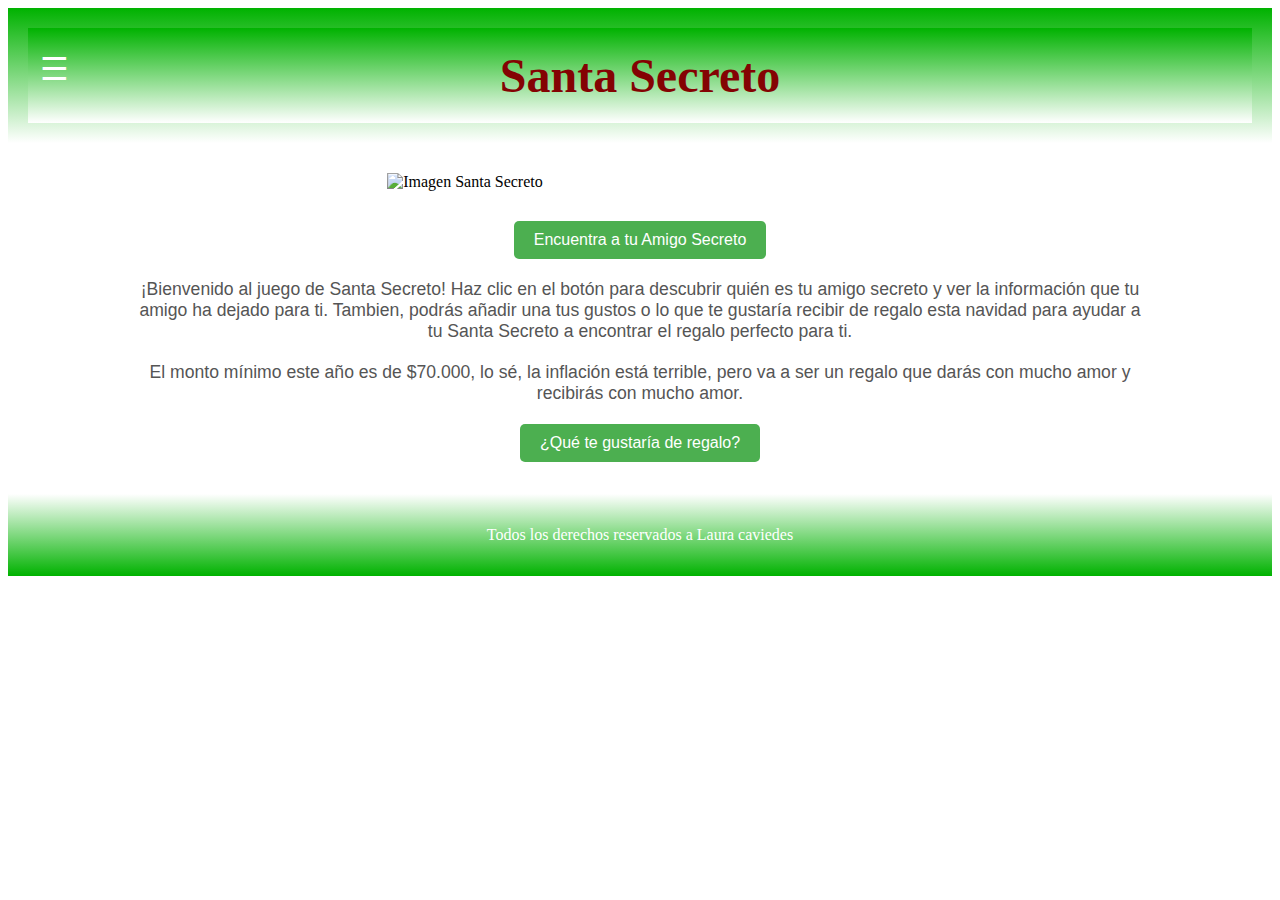
==== pages/Carmenza-GT4R5.html @ 60838bf9 "copy right" ====
<!DOCTYPE html>
<html lang="es">
<head>
  <meta charset="UTF-8">
  <meta name="viewport" content="width=device-width, initial-scale=1.0">
  <title>Carmenza-GT4R5</title>
  <link rel="stylesheet" href="../styles.css">
</head>
<body>
  <!-- Encabezado con fondo verde degradé -->
  <header>
    <!-- Botón de menú en la izquierda -->
    <button id="menuBtn" class="menu-btn" onclick="toggleMenu()">☰</button>
    <!-- Título -->
    <h1>Santa Secreto</h1>
  </header>
  <div id="menu" class="menu">
    <ul>
      <li><a href="../index.html" onclick="redirigir('AlbaLu')">AlbaLu</a></li>
      <li><a href="Carmenza-GT4R5.html" onclick="redirigir('Carmenza')">Carmenza</a></li>
      <li><a href="../index.html" onclick="redirigir('Elizabet')">Elizabet</a></li>
      <li><a href="../index.html" onclick="redirigir('GloGlo')">GloGlo</a></li>
      <li><a href="../index.html" onclick="redirigir('Hugo')">Hugo</a></li>
      <li><a href="../index.html" onclick="redirigir('Javier')">Javier</a></li>
      <li><a href="../index.html" onclick="redirigir('JuanDi')">JuanDi</a></li>
      <li><a href="../index.html" onclick="redirigir('Laura')">Laura</a></li>
      <li><a href="../index.html" onclick="redirigir('Oscar')">Oscar</a></li>
      <li><a href="../index.html" onclick="redirigir('Paula')">Paula</a></li>
    </ul>
  </div>
  <!-- Fila con imagen de SS.png y botón -->
  <section class="contenido">
    <!-- Contenedor de la imagen y la información -->
    <div class="informacion-container">
      <!-- Imagen centrada de SS.png -->
      <img id="imagen" src="../img/SS.png" alt="Imagen Santa Secreto" class="imagen-ss">

      <!-- Contenedor de la información -->
      <div id="informacionAmigo" class="informacion">
        <p id="nombreAmigo"></p>
        <p id="descripcionAmigo"></p>
      </div>
    </div>
  
    <!-- Botón de mostrar información -->
    <button id="mostrarInformacionBtn" onclick="mostrarInformacion()">Encuentra a tu Amigo Secreto</button>
  
    <!-- Párrafo con instrucciones -->
    <p id="instrucciones">
      ¡Bienvenido al juego de Santa Secreto! Haz clic en el botón para descubrir quién es tu amigo secreto y ver la información que tu amigo ha dejado para ti. Tambien, podrás añadir una tus gustos o lo que te gustaría recibir de regalo esta navidad para ayudar a tu Santa Secreto a encontrar el regalo perfecto para ti.  
    </p>
    <p id="instrucciones">
      El monto mínimo este año es de $70.000, lo sé, la inflación está terrible, pero va a ser un regalo que darás con mucho amor y recibirás con mucho amor.
    </p>
    <!-- Botón de mostrar descripción -->
    <button id="descripcionBtn" onclick="mostrarFormulario()">¿Qué te gustaría de regalo?</button>
  
    <!-- Formulario para la descripción -->
    <div id="formulario" class="formulario">
      <textarea id="descripcion" placeholder="Ayúdale a tu amigo secreto dándole pistas para que sepa qué regalarte."></textarea>
      <button id="enviarBtn">Enviar</button>
    </div>
  </section>  <footer class="footer">
    <p class="footer__texto">
        Todos los derechos reservados a Laura caviedes
    </p>
  </footer>
  
  <!-- Tu script de JavaScript -->
  <script src="../script.js"></script>

</body>
</html>
---- styles.css ----
/* Definicion de colores y fuentes */
:root {
  --fuentePrincipal: "Sour Gummy", cursive;
  --FuenteSecundaria: "Poiret One", sans-serif;
}
/* Estilo para el botón de menú */
.menu-btn {
  background: none;
  border: none;
  font-size: 2em;
  color: white;
  cursor: pointer;
  position: absolute;
  top: 20px;
  left: 20px;
}

/* Menú desplegable */
.menu {
  display: none;
  position: absolute;
  top: 60px;  /* Para que el menú no se sobreponga al encabezado */
  left: 0;
  background-color: #b44646;
  width: 200px;
  padding: 10px;
  border-radius: 5px;
}

.menu ul {
  list-style-type: none;
  padding: 0;
}

.menu ul li {
  margin: 10px 0;
}

.menu ul li a {
  color: white;
  text-decoration: none;
  font-size: 1.2em;
  display: block;
  padding: 5px;
  transition: background-color 0.3s ease;
}

.menu ul li a:hover {
  background-color: #575757;
}

/* Para cuando el menú está visible */
.menu.show {
  display: block;
}

/* Estilo del título */
header h1 {
  text-align: center;
  font-size: 3em;
  font-family: var(--fuentePrincipal);
  color: #840303;
  margin: 0;
  padding-top: 20px;
  padding-bottom: 20px;
  background: linear-gradient(to bottom, #00b200, #ffffff);
}

p {
    font-size: 1.8rem;
    font-family: var(--FuenteSecundaria);
    color: var(--blanco);
}
/* Estilo para el encabezado */
header {
  background: linear-gradient(to bottom, #00b200, #ffffff);
  padding: 20px;
  text-align: center;
}


/* Estilo de la imagen de SS */
.imagen-ss {
  display: block;
  margin: 30px auto;
  max-width: 40%;  /* Imagen con un tamaño relativo */
  height: auto;
  transition: opacity 0.5s ease;
}

/* Botón de Mostrar Información */
button {
  display: block;
  margin: 20px auto;
  padding: 10px 20px;
  font-size: 1em;
  background-color: #4CAF50;
  color: white;
  border: none;
  border-radius: 5px;
  cursor: pointer;
  transition: background-color 0.3s ease;
}

button:hover {
  background-color: #45a049;
}

.informacion {
  text-align: center;
  font-size: 1.1em;
  color: #3a981f;
  max-width: 80%;
  margin: 0 auto 20px auto;
}
/* Estilo para el párrafo de broma */
#broma {
  text-align: center;
  font-size: 2em;
  color: #840303;
  max-width: 80%;
  margin: 0 auto 20px auto;  
}

/* Estilo para el párrafo de instrucciones */
#instrucciones {
  text-align: center;
  font-size: 1.1em;
  color: #555;
  max-width: 80%;
  margin: 0 auto 20px auto;
}

/* Estilo del formulario */
.formulario {
  display: none;
  text-align: center;
  margin-top: 20px;
}

.formulario textarea {
  width: 80%;
  height: 150px;
  padding: 10px;
  font-size: 1.1em;
  border-radius: 5px;
  border: 1px solid #ccc;
  margin-bottom: 10px;
}

.formulario button {
  background-color: #45a049;
  padding: 10px 20px;
  font-size: 1.1em;
}

.formulario button:hover {
  background-color: #45a049;
}

/* Media query para adaptar el diseño a pantallas pequeñas */
@media (max-width: 668px) {
  header h1 {
    font-size: 2em;
    font-family: var(--fuentePrincipal);
  }

  .imagen-ss {
    max-width: 40%;
  }

  #instrucciones {
    font-size: 1em;
  }
}

/* Footer */
.footer {
  background: linear-gradient(to top, #00b200, #ffffff);
  padding: 1rem 0;
  margin-top: 2rem;
}
.footer__texto {
  text-align: center;
  font-family: var(--fuentePrincipal);
  font-size: 1rem;
  color: white;
}
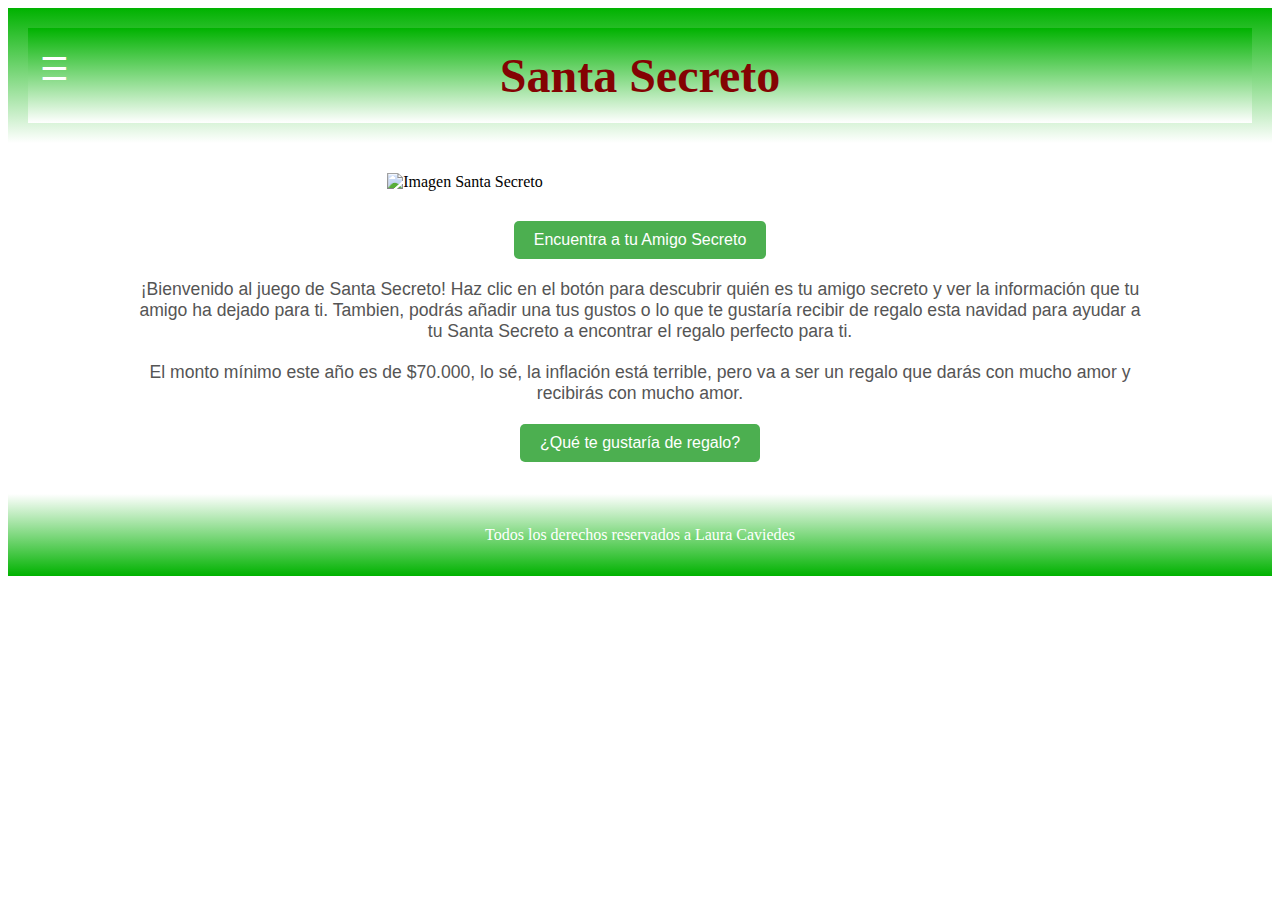
==== commit 8939fe29: "copy right correct" ====
--- a/pages/Carmenza-GT4R5.html
+++ b/pages/Carmenza-GT4R5.html
@@ -62,7 +62,7 @@
     </div>
   </section>  <footer class="footer">
     <p class="footer__texto">
-        Todos los derechos reservados a Laura caviedes
+        Todos los derechos reservados a Laura Caviedes
     </p>
   </footer>
   
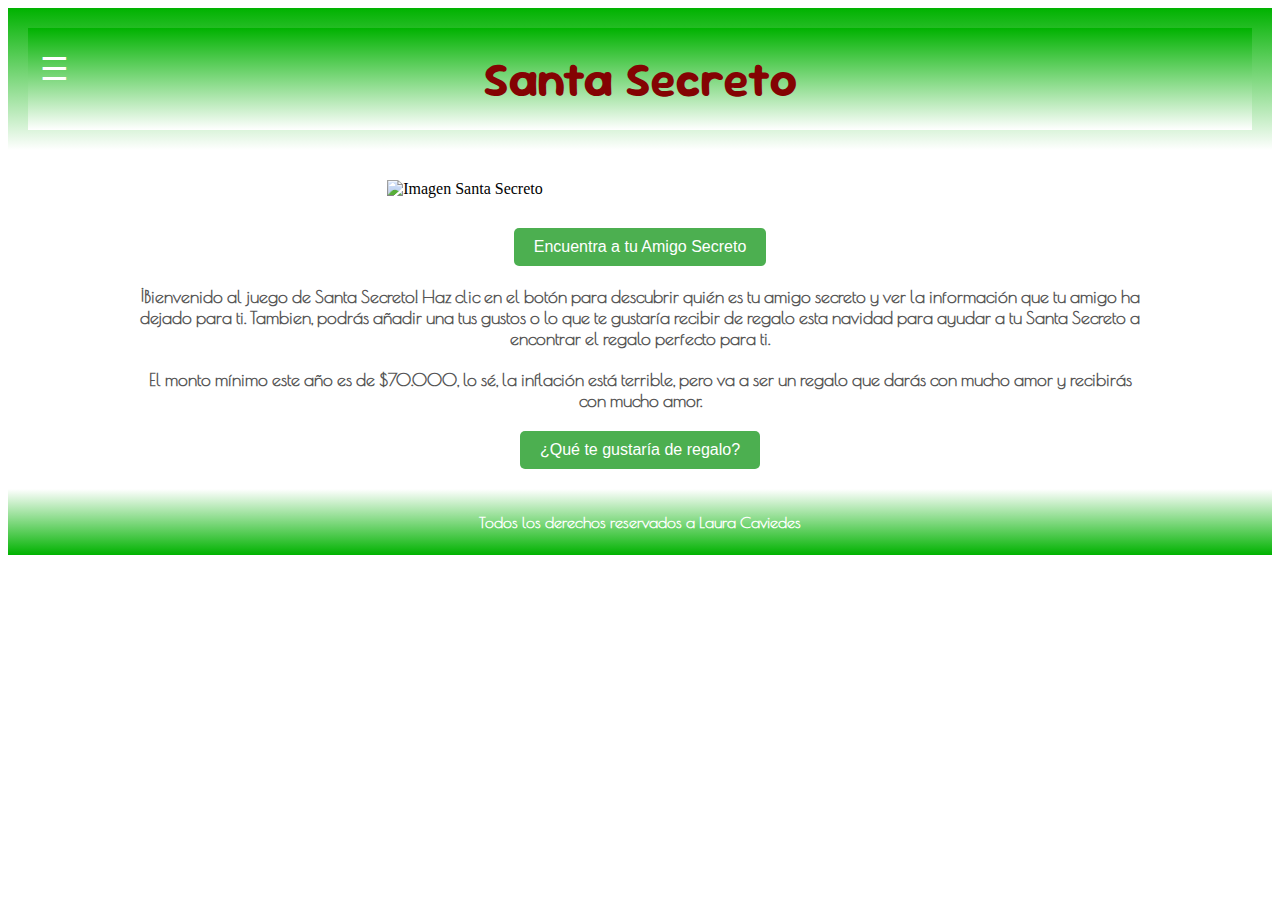
==== commit 83ca0f1e: "corregir tipo de letra" ====
--- a/pages/Carmenza-GT4R5.html
+++ b/pages/Carmenza-GT4R5.html
@@ -4,6 +4,9 @@
   <meta charset="UTF-8">
   <meta name="viewport" content="width=device-width, initial-scale=1.0">
   <title>Carmenza-GT4R5</title>
+  <link rel="preconnect" href="https://fonts.googleapis.com">
+  <link rel="preconnect" href="https://fonts.gstatic.com" crossorigin>
+  <link href="https://fonts.googleapis.com/css2?family=Chilanka&family=DynaPuff:wght@400..700&family=Poiret+One&family=Sour+Gummy:ital,wght@0,100..900;1,100..900&display=swap" rel="stylesheet">
   <link rel="stylesheet" href="../styles.css">
 </head>
 <body>
--- a/styles.css
+++ b/styles.css
@@ -67,9 +67,9 @@
 }
 
 p {
-    font-size: 1.8rem;
-    font-family: var(--FuenteSecundaria);
-    color: var(--blanco);
+  font-weight: 600;
+  font-family: var(--FuenteSecundaria);
+  color: var(--blanco);
 }
 /* Estilo para el encabezado */
 header {
@@ -108,24 +108,28 @@
 
 .informacion {
   text-align: center;
-  font-size: 1.1em;
+  font-size: 1.2em;
+  font-family: var(--fuentePrincipal);
   color: #3a981f;
   max-width: 80%;
   margin: 0 auto 20px auto;
+  font-weight: 700;
 }
 /* Estilo para el párrafo de broma */
 #broma {
   text-align: center;
-  font-size: 2em;
+  font-size: 1.5em;
   color: #840303;
   max-width: 80%;
   margin: 0 auto 20px auto;  
+  font-family: var(--FuenteSecundaria);
 }
 
 /* Estilo para el párrafo de instrucciones */
 #instrucciones {
   text-align: center;
   font-size: 1.1em;
+  font-family: var(--FuenteSecundaria);
   color: #555;
   max-width: 80%;
   margin: 0 auto 20px auto;
@@ -171,18 +175,20 @@
 
   #instrucciones {
     font-size: 1em;
+    font-family: var(--FuenteSecundaria);
+    font-style: bold;
   }
 }
 
 /* Footer */
 .footer {
   background: linear-gradient(to top, #00b200, #ffffff);
-  padding: 1rem 0;
-  margin-top: 2rem;
+  padding: 0.5rem 0;
+  margin-top: 1rem;
 }
 .footer__texto {
   text-align: center;
-  font-family: var(--fuentePrincipal);
   font-size: 1rem;
   color: white;
+  font-weight: 700;
 }